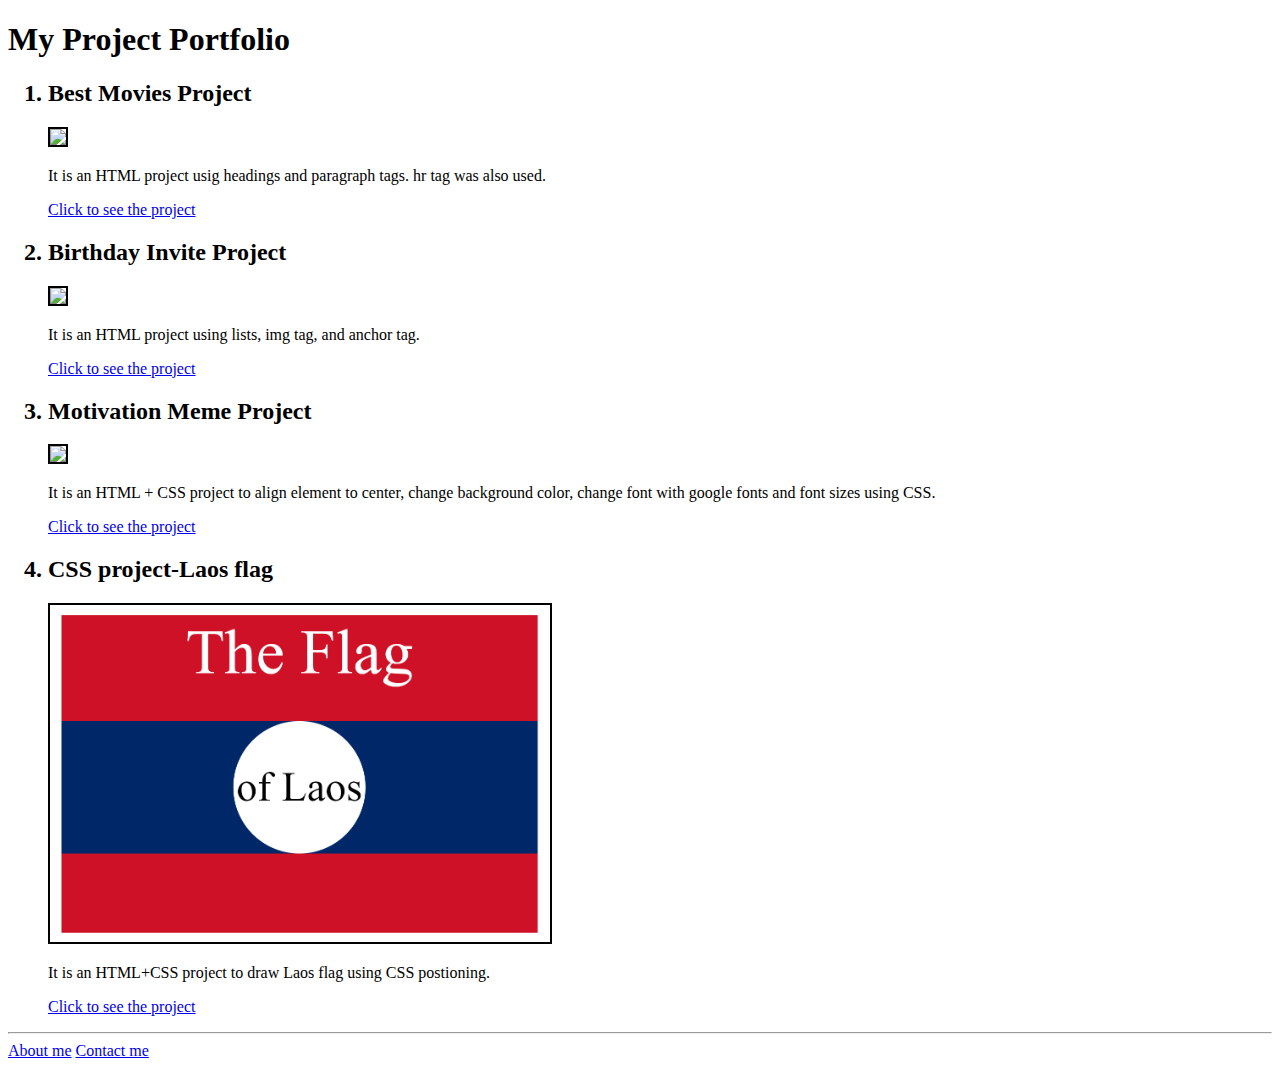
==== index.html @ 25c63bcd "Add files via upload" ====
<!DOCTYPE html>
<html lang="en">
<head>
    <meta charset="UTF-8">
    <meta http-equiv="X-UA-Compatible" content="IE=edge">
    <meta name="viewport" content="width=device-width, initial-scale=1.0">
    <title>Document</title>
</head>
<body>
    <h1>My Project Portfolio</h1>
    <ol>
        <h2>
            <li>Best Movies Project</li>
        </h2>
        <img src="./assets/images/Movies.png" width="500px" border="2px">
        <p> It is an HTML project usig headings and paragraph tags. hr tag was also used.</p>
        <a href="./public/The capstone project/public/2 Movies.html" target="_blank">Click to see the project</a>
        <h2>
            <li>Birthday Invite Project</li>
        </h2>
        <img src="./assets/images/Birthday Invitation.png" width="500px" border="2px">
        <p>It is an HTML project using lists, img tag, and anchor tag.</p>
        <a href="./public/The capstone project/public/3 Birthday invite.html" target="_blank">Click to see the project</a>
        <h2>
            <li>Motivation Meme Project</li>
        </h2>
        <img src="./assets/images/Motivation Meme Project.png" width="500px" border="2px">
        <p>It is an HTML + CSS project to align element to center, change background color, change font with google fonts and font sizes using CSS.</p>
        <a href="./public/The capstone project/public/6.4 Motivation Meme Project/index.html" target="_blank">Click to see the project</a>
        <h2>
            <li>CSS project-Laos flag</li>
        </h2>
        <img src="./assets/images/Laos flag.png" width="500px" border="2px">
        <p>It is an HTML+CSS project to draw Laos flag using CSS postioning.</p>
        <a href="./public/The capstone project/public/7 Laos Flag css.html" target="_blank">Click to see the project</a>
    
    </ol>

    <hr/>
    <nav>
        <a href="./public/The capstone project/index.html"> About me</a>
        <a href="./public/contact.html"> Contact me</a>
    </nav>

    
</body>
</html>
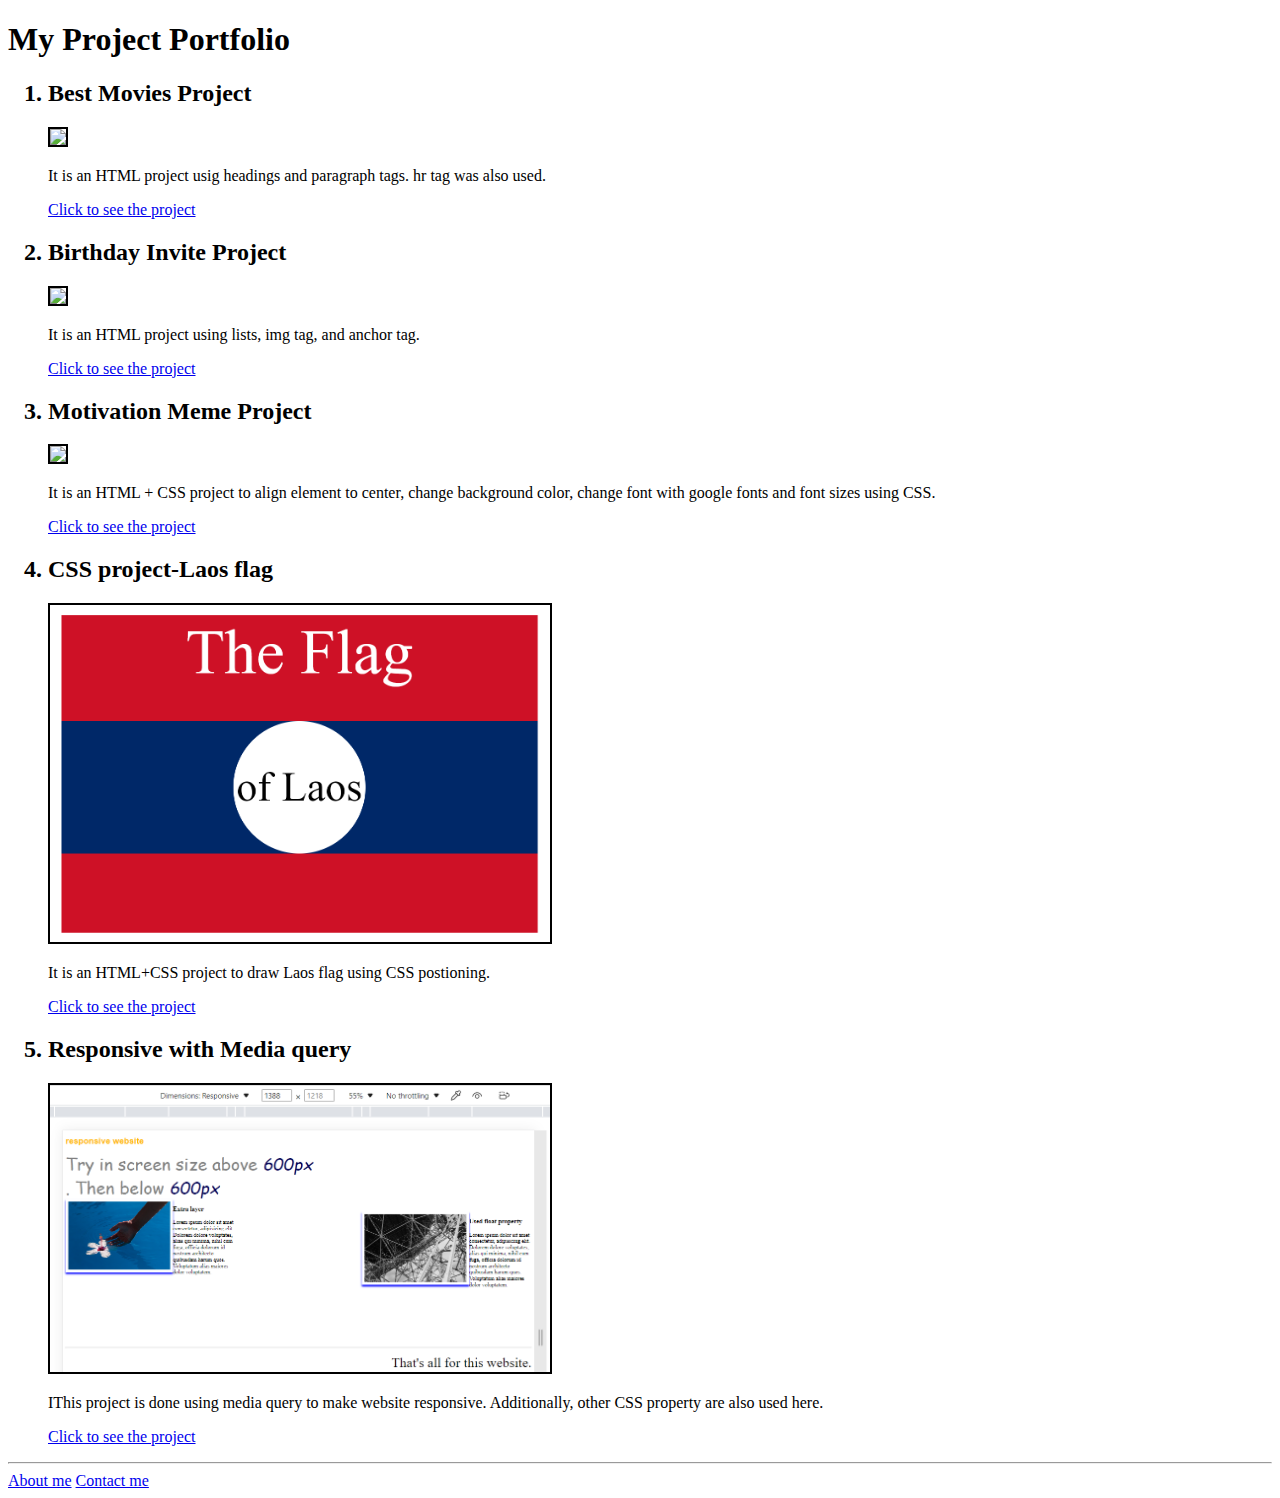
==== commit 076536ef: "Add files via upload" ====
--- a/index.html
+++ b/index.html
@@ -15,24 +15,34 @@
         <img src="./assets/images/Movies.png" width="500px" border="2px">
         <p> It is an HTML project usig headings and paragraph tags. hr tag was also used.</p>
         <a href="./public/The capstone project/public/2 Movies.html" target="_blank">Click to see the project</a>
+        
         <h2>
             <li>Birthday Invite Project</li>
         </h2>
         <img src="./assets/images/Birthday Invitation.png" width="500px" border="2px">
         <p>It is an HTML project using lists, img tag, and anchor tag.</p>
         <a href="./public/The capstone project/public/3 Birthday invite.html" target="_blank">Click to see the project</a>
+        
         <h2>
             <li>Motivation Meme Project</li>
         </h2>
         <img src="./assets/images/Motivation Meme Project.png" width="500px" border="2px">
         <p>It is an HTML + CSS project to align element to center, change background color, change font with google fonts and font sizes using CSS.</p>
         <a href="./public/The capstone project/public/6.4 Motivation Meme Project/index.html" target="_blank">Click to see the project</a>
+        
         <h2>
             <li>CSS project-Laos flag</li>
         </h2>
         <img src="./assets/images/Laos flag.png" width="500px" border="2px">
         <p>It is an HTML+CSS project to draw Laos flag using CSS postioning.</p>
         <a href="./public/The capstone project/public/7 Laos Flag css.html" target="_blank">Click to see the project</a>
+
+        <h2>
+            <li>Responsive with Media query</li>
+        </h2>
+        <img src="./assets/images/responsive1.png" width="500px" border="2px">
+        <p>IThis project is done using media query to make website responsive. Additionally, other CSS property are also used here.</p>
+        <a href="./public/The capstone project/public/8.4 Resposive Website Project/index.html" target="_blank">Click to see the project</a>
     
     </ol>
 
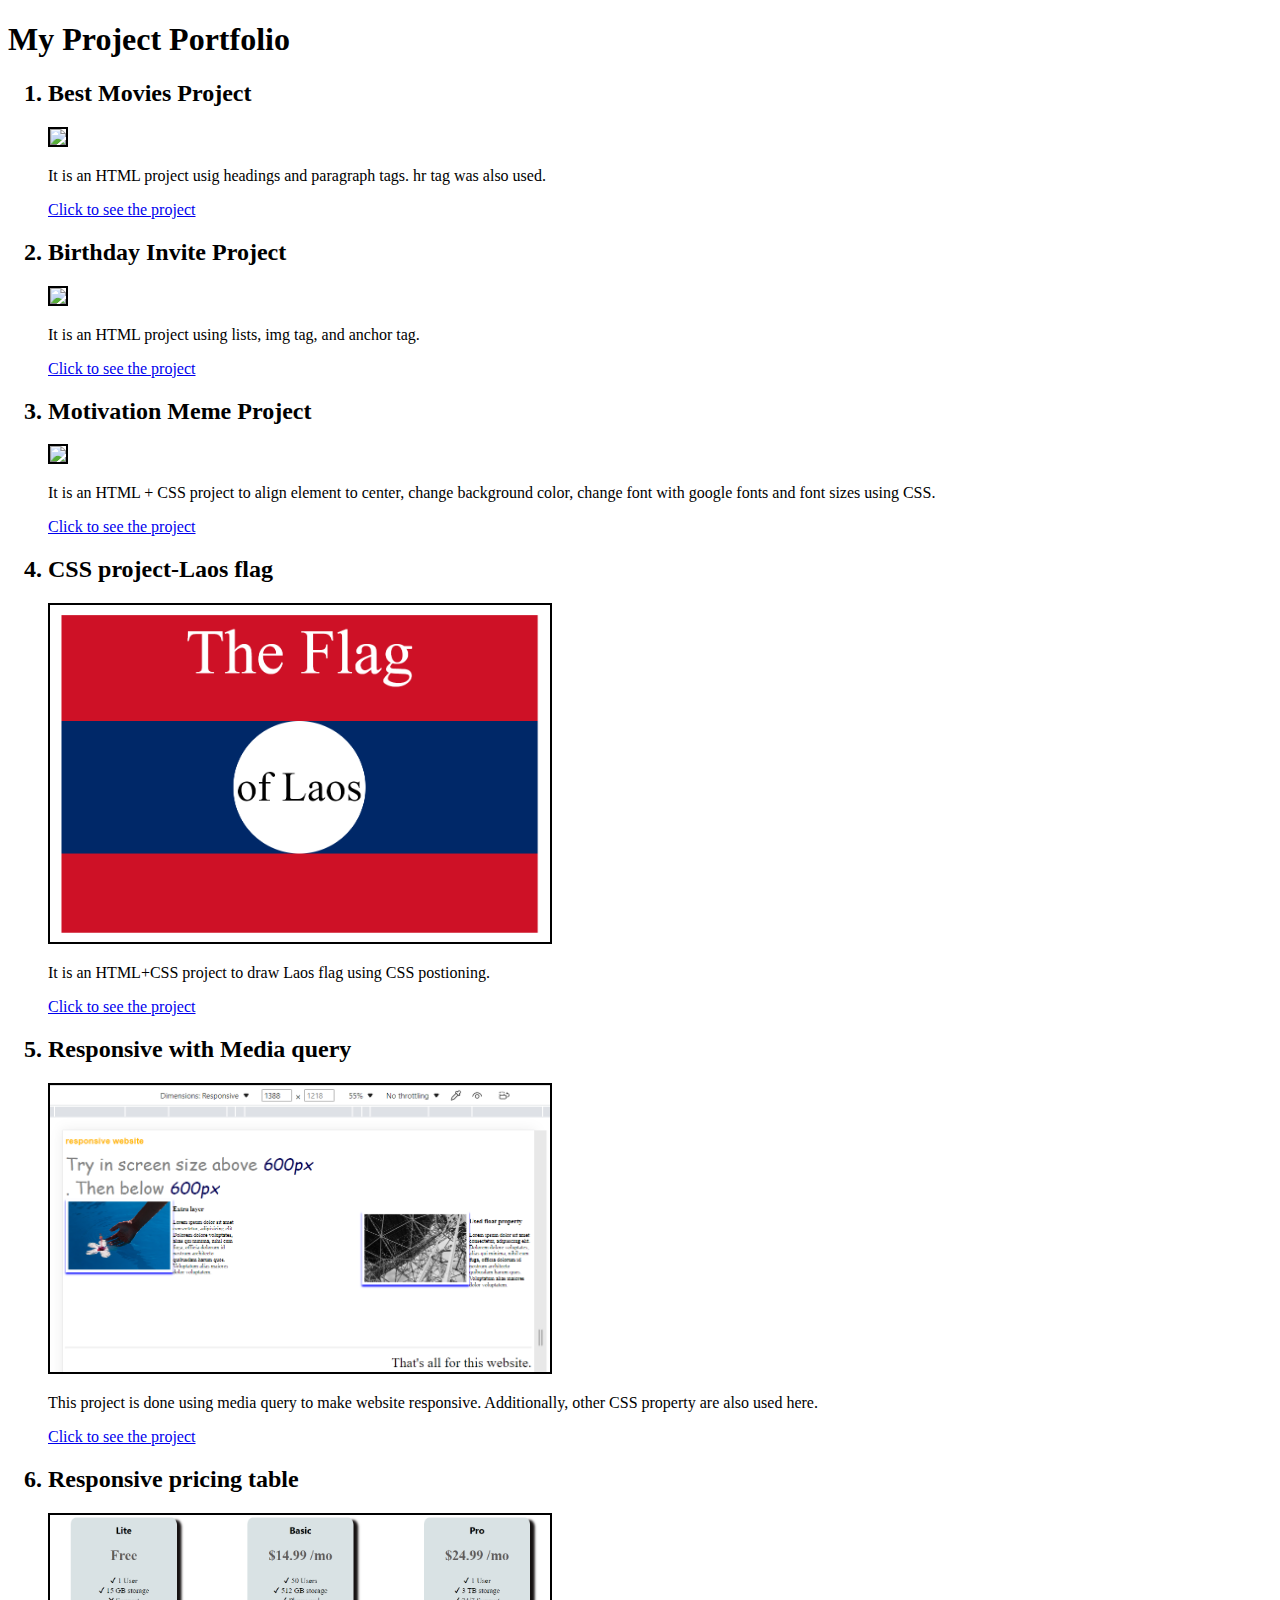
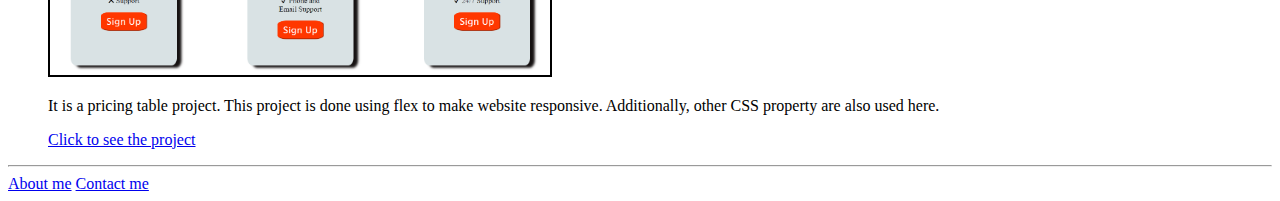
==== commit 86516349: "Add files via upload" ====
--- a/index.html
+++ b/index.html
@@ -41,9 +41,15 @@
             <li>Responsive with Media query</li>
         </h2>
         <img src="./assets/images/responsive1.png" width="500px" border="2px">
-        <p>IThis project is done using media query to make website responsive. Additionally, other CSS property are also used here.</p>
+        <p>This project is done using media query to make website responsive. Additionally, other CSS property are also used here.</p>
         <a href="./public/The capstone project/public/8.4 Resposive Website Project/index.html" target="_blank">Click to see the project</a>
     
+        <h2>
+            <li>Responsive pricing table</li>
+        </h2>
+        <img src="./assets/images/Responsive pricing table.png" width="500px" border="2px">
+        <p>It is a pricing table project. This project is done using flex to make website responsive. Additionally, other CSS property are also used here.</p>
+        <a href="./public/The capstone project/public/Responsive pricing table with flex/Pricing table.html" target="_blank">Click to see the project</a>
     </ol>
 
     <hr/>
